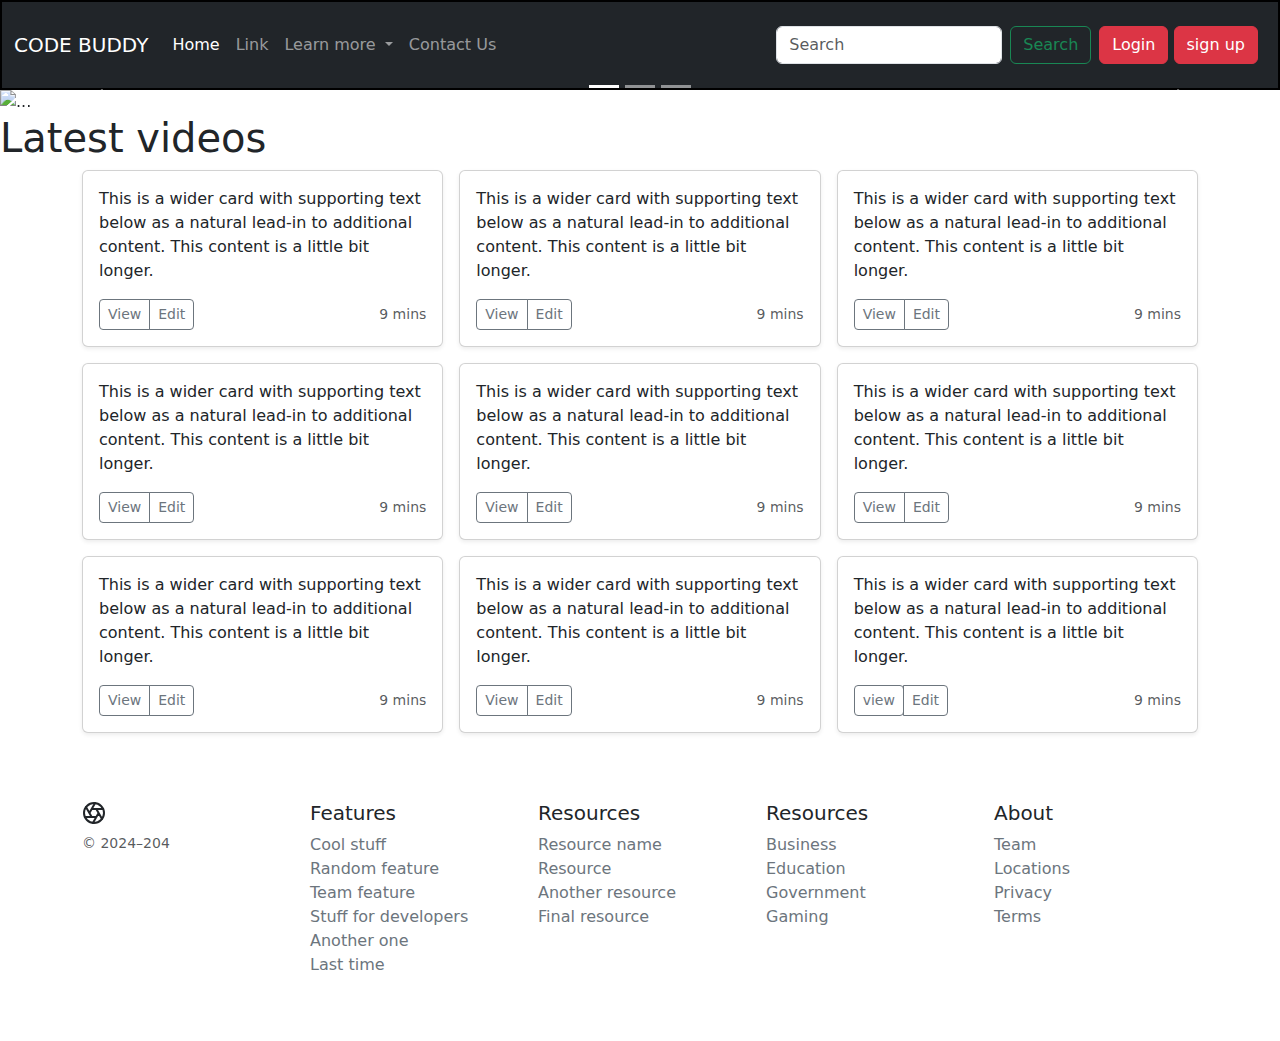
==== index.html @ 984914e2 "initial commit" ====
<!doctype html>
<html lang="en">
  <head>
    <meta charset="utf-8">
    <meta name="viewport" content="width=device-width, initial-scale=1">
    <title>Bootstrap demo</title>
    <link rel="stylesheet" href="style.css">
    <link href="https://cdn.jsdelivr.net/npm/bootstrap@5.3.3/dist/css/bootstrap.min.css" rel="stylesheet" integrity="sha384-QWTKZyjpPEjISv5WaRU9OFeRpok6YctnYmDr5pNlyT2bRjXh0JMhjY6hW+ALEwIH" crossorigin="anonymous">
  </head>
  <body>
  
    <nav class="navbar navbar-expand-lg navbar-dark bg-dark ">
        <div class="container-fluid">
          <a class="navbar-brand" href="#">CODE BUDDY </a>
          <button class="navbar-toggler" type="button" data-bs-toggle="collapse" data-bs-target="#navbarSupportedContent" aria-controls="navbarSupportedContent" aria-expanded="false" aria-label="Toggle navigation">
            <span class="navbar-toggler-icon"></span>
          </button>
          <div class="collapse navbar-collapse" id="navbarSupportedContent">
            <ul class="navbar-nav me-auto mb-2 mb-lg-0">
              <li class="nav-item">
                <a class="nav-link active" aria-current="page" href="#">Home</a>
              </li>
              <li class="nav-item">
                <a class="nav-link" href="https://youtube.com/@codebuddy9?si=W11fVR6sAhwZDXeD">Link</a>
              </li>
              <li class="nav-item dropdown">
                <a class="nav-link dropdown-toggle" href="#" role="button" data-bs-toggle="dropdown" aria-expanded="false">
                 Learn more
                </a>
                <ul class="dropdown-menu">
                  <li><a class="dropdown-item" href="#">About us</a>
                  </li>
                  <li><a class="dropdown-item" href="#">Learn more</a></li>
                  <li><hr class="dropdown-divider"></li>
                  <li><a class="dropdown-item" href="#">Something else here</a></li>
                </ul>
              </li>
              <li class="nav-item">
                <a href="contact.html" class="nav-link ">Contact Us</a>
              </li>
              
            </ul>
            <form class="d-flex" role="search">
              <input class="form-control me-2" type="search" placeholder="Search" aria-label="Search">
              <button class="btn btn-outline-success" type="submit">Search</button>
            </form>
            <div class="mx-2">
          <button class="btn btn-danger" data-bs-toggle="modal" data-bs-target="#LoginModal">Login</button>
          <button class="btn btn-danger" data-bs-toggle="modal" data-bs-target="#signupModal">sign up</button>              
            </div>
          </div>
        </div>
      </nav>

      <!-- Button trigger modal -->
<!-- 
login modal -->
<!-- Modal -->
<div class="modal fade" id="LoginModal" tabindex="-1" aria-labelledby="exampleModalLabel" aria-hidden="true">
  <div class="modal-dialog">
    <div class="modal-content">
      <div class="modal-header">
        <h1 class="modal-title fs-5" id=" LoginModalLabel">login into codebuddy</h1>
        <button type="button" class="btn-close" data-bs-dismiss="modal" aria-label="Close"></button>
      </div>
      <div class="modal-body">
        <form>
          <div class="mb-3">
            <label for="exampleInputEmail1" class="form-label">Email address</label>
            <input type="email" class="form-control" id="exampleInputEmail1" aria-describedby="emailHelp">
            <div id="emailHelp" class="form-text">We'll never share your email with anyone else.</div>
          </div>
          <div class="mb-3">
            <label for="exampleInputPassword1" class="form-label">Password</label>
            <input type="password" class="form-control" id="exampleInputPassword1">
          </div>
          <div class="mb-3 form-check">
            <input type="checkbox" class="form-check-input" id="exampleCheck1">
            <label class="form-check-label" for="exampleCheck1">Check me out</label>
          </div>
          <button type="submit" class="btn btn-primary">Submit</button>
        </form>
      </div>
      <div class="modal-footer">
        <button type="button" class="btn btn-secondary" data-bs-dismiss="modal">Close</button>
       
      </div>
    </div>
  </div>
</div>


<!-- sign up Modal -->

<!-- Button trigger modal -->


<!-- Modal -->
<div class="modal fade" id="signupModal" tabindex="-1" aria-labelledby="exampleModalLabel" aria-hidden="true">
  <div class="modal-dialog">
    <div class="modal-content">
      <div class="modal-header">
        <h1 class="modal-title fs-5" id="signupModal">Get codebody Account </h1>
        <button type="button" class="btn-close" data-bs-dismiss="modal" aria-label="Close"></button>
      </div>
      <div class="modal-body">
        <form class="row g-3 needs-validation" novalidate>
          <div class="col-md-4 position-relative">
            <label for="validationTooltip01" class="form-label">First name</label>
            <input type="text" class="form-control" id="validationTooltip01" value="Mark" required>
            <div class="valid-tooltip">
              Looks good!
            </div>
          </div>
          <div class="col-md-4 position-relative">
            <label for="validationTooltip02" class="form-label">Last name</label>
            <input type="text" class="form-control" id="validationTooltip02" value="Otto" required>
            <div class="valid-tooltip">
              Looks good!
            </div>
          </div>
          <div class="col-md-4 position-relative">
            <label for="validationTooltipUsername" class="form-label">Username</label>
            <div class="input-group has-validation">
              <span class="input-group-text" id="validationTooltipUsernamePrepend">@</span>
              <input type="text" class="form-control" id="validationTooltipUsername" aria-describedby="validationTooltipUsernamePrepend" required>
              <div class="invalid-tooltip">
                Please choose a unique and valid username.
              </div>
            </div>
          </div>
          <div class="col-md-6 position-relative">
            <label for="validationTooltip03" class="form-label">City</label>
            <input type="text" class="form-control" id="validationTooltip03" required>
            <div class="invalid-tooltip">
              Please provide a valid city.
            </div>
          </div>
          <div class="col-md-3 position-relative">
            <label for="validationTooltip04" class="form-label">State</label>
            <select class="form-select" id="validationTooltip04" required>
              <option selected disabled value="">Choose</option>
              <option>Hayana</option>
              <option>Mumbai</option>
              <option>Delhi</option>
              <option>Punjab</option>
              <option>Assam</option>
              <option>Kolkata</option>
              <option>Odisa</option>
              <option>Lucknow</option>
            </select>
            <div class="invalid-tooltip">
              Please select a valid state.
            </div>
          </div>
          <div class="col-md-3 position-relative">
            <label for="validationTooltip05" class="form-label">Zip</label>
            <input type="text" class="form-control" id="validationTooltip05" required>
            <div class="invalid-tooltip">
              Please provide a valid zip.
            </div>
          </div>
          <div class="col-12">
            <button class="btn btn-primary" type="submit">Submit form</button>
          </div>
        </form>
      </div>
      <div class="modal-footer">
        <button type="button" class="btn btn-secondary" data-bs-dismiss="modal">Close</button>
        <button type="button" class="btn btn-primary">Save changes</button>
      </div>
    </div>
  </div>
</div>


      <div id="carouselExampleCaptions" class="carousel slide">
        <div class="carousel-indicators">
          <button type="button" data-bs-target="#carouselExampleCaptions" data-bs-slide-to="0" class="active" aria-current="true" aria-label="Slide 1"></button>
          <button type="button" data-bs-target="#carouselExampleCaptions" data-bs-slide-to="1" aria-label="Slide 2"></button>
          <button type="button" data-bs-target="#carouselExampleCaptions" data-bs-slide-to="2" aria-label="Slide 3"></button>
        </div>
        <div class="carousel-inner">
          <div class="carousel-item active">
            <img  src="https://i.ytimg.com/vi/EYRWbYfVGjU/hqdefault.jpg?sqp=-oaymwEcCNACELwBSFXyq4qpAw4IARUAAIhCGAFwAcABBg==&rs=AOn4CLB_Rk2LnoiafXy1KCXvFQfJuHRwqA" class="d-block w-100" alt="...">
            <div class="carousel-caption d-none d-md-block">
              <h5>This is a good coding platform.</h5>
              <p>Some representative placeholder content for the first slide.</p>
            </div>
          </div>
          <div class="carousel-item">
            <img src="https://images.unsplash.com/photo-1518773553398-650c184e0bb3?w=600&auto=format&fit=crop&q=60&ixlib=rb-4.0.3&ixid=M3wxMjA3fDB8MHxzZWFyY2h8NHx8Y29kZXxlbnwwfHwwfHx8MA%3D%3D" class="d-block w-100" alt="...">
            <div class="carousel-caption d-none d-md-block">
              <h5>Second slide label</h5>
              <p>Some representative placeholder content for the second slide.</p>
            </div>
          </div>
          <div class="carousel-item">
            <img  src="https://images.unsplash.com/photo-1499673610122-01c7122c5dcb?w=600&auto=format&fit=crop&q=60&ixlib=rb-4.0.3&ixid=M3wxMjA3fDB8MHxzZWFyY2h8MTZ8fGNvZGV8ZW58MHx8MHx8fDA%3D" class="d-block w-100" alt="...">
            <div class="carousel-caption d-none d-md-block">
              <h5>Third slide label</h5>
              <p>Some representative placeholder content for the third slide.</p>
            </div>
          </div>
        </div>
        <button class="carousel-control-prev" type="button" data-bs-target="#carouselExampleCaptions" data-bs-slide="prev">
          <span class="carousel-control-prev-icon" aria-hidden="true"></span>
          <span class="visually-hidden">Previous</span>
        </button>
        <button class="carousel-control-next" type="button" data-bs-target="#carouselExampleCaptions" data-bs-slide="next">
          <span class="carousel-control-next-icon" aria-hidden="true"></span>
          <span class="visually-hidden">Next</span>
        </button>
      </div>

<h1>Latest videos</h1>

      <div class="container">

        <div class="row row-cols-1 row-cols-sm-2 row-cols-md-3 g-3">
          <div class="col">
            <div class="card shadow-sm">
                <img src="https://i.ytimg.com/vi/6lloVz_y_X4/hqdefault.jpg?sqp=-oaymwEcCNACELwBSFXyq4qpAw4IARUAAIhCGAFwAcABBg==&rs=AOn4CLBt4nT5I3zSt4bAH3MBI9vJgPE2Ow" alt="">
              
              <div class="card-body">
                <p class="card-text">This is a wider card with supporting text below as a natural lead-in to additional content. This content is a little bit longer.</p>
                <div class="d-flex justify-content-between align-items-center">
                  <div class="btn-group">
                    <button type="button" class="btn btn-sm btn-outline-secondary">View</button>
                    <button type="button" class="btn btn-sm btn-outline-secondary">Edit</button>
                  </div>
                  <small class="text-body-secondary">9 mins</small>
                </div>
              </div>
            </div>
          </div>
          <div class="col">
            <div class="card shadow-sm">
           <img src="https://i.ytimg.com/vi/SmIfS_GXeaI/hqdefault.jpg?sqp=-oaymwEcCNACELwBSFXyq4qpAw4IARUAAIhCGAFwAcABBg==&rs=AOn4CLDaT060sBMU_rKfRbqL3XXobeOe4g" alt="">
              <div class="card-body">
                <p class="card-text">This is a wider card with supporting text below as a natural lead-in to additional content. This content is a little bit longer.</p>
                <div class="d-flex justify-content-between align-items-center">
                  <div class="btn-group">
                    <button type="button" class="btn btn-sm btn-outline-secondary">View</button>
                    <button type="button" class="btn btn-sm btn-outline-secondary">Edit</button>
                  </div>
                  <small class="text-body-secondary">9 mins</small>
                </div>
              </div>
            </div>
          </div>
          <div class="col">
            <div class="card shadow-sm">
           <img src="https://i.ytimg.com/vi/h97Zv8Fi010/hqdefault.jpg?sqp=-oaymwEcCNACELwBSFXyq4qpAw4IARUAAIhCGAFwAcABBg==&rs=AOn4CLBrNid_9T8G5_Ovdq8rFJtM-XuqFg" alt="">
              <div class="card-body">
                <p class="card-text">This is a wider card with supporting text below as a natural lead-in to additional content. This content is a little bit longer.</p>
                <div class="d-flex justify-content-between align-items-center">
                  <div class="btn-group">
                    <button type="button" class="btn btn-sm btn-outline-secondary">View</button>
                    <button type="button" class="btn btn-sm btn-outline-secondary">Edit</button>
                  </div>
                  <small class="text-body-secondary">9 mins</small>
                </div>
              </div>
            </div>
          </div>
  
          <div class="col">
            <div class="card shadow-sm">
             <img src="https://i.ytimg.com/vi/vqtSVDZyS1k/hqdefault.jpg?sqp=-oaymwEcCNACELwBSFXyq4qpAw4IARUAAIhCGAFwAcABBg==&rs=AOn4CLDPo8kHNIllNNlc7CCdtVuAgZtLGQ" alt="">
              <div class="card-body">
                <p class="card-text">This is a wider card with supporting text below as a natural lead-in to additional content. This content is a little bit longer.</p>
                <div class="d-flex justify-content-between align-items-center">
                  <div class="btn-group">
                    <button type="button" class="btn btn-sm btn-outline-secondary">View</button>
                    <button type="button" class="btn btn-sm btn-outline-secondary">Edit</button>
                  </div>
                  <small class="text-body-secondary">9 mins</small>
                </div>
              </div>
            </div>
          </div>
          <div class="col">
            <div class="card shadow-sm">
            <img src="https://i.ytimg.com/vi/OXbFqBeoDJU/hqdefault.jpg?sqp=-oaymwEcCNACELwBSFXyq4qpAw4IARUAAIhCGAFwAcABBg==&rs=AOn4CLC2i9_WwiyTpLw-NbEpWx6I_CNyxg" alt="">
              <div class="card-body">
                <p class="card-text">This is a wider card with supporting text below as a natural lead-in to additional content. This content is a little bit longer.</p>
                <div class="d-flex justify-content-between align-items-center">
                  <div class="btn-group">
                    <button type="button" class="btn btn-sm btn-outline-secondary">View</button>
                    <button type="button" class="btn btn-sm btn-outline-secondary">Edit</button>
                  </div>
                  <small class="text-body-secondary">9 mins</small>
                </div>
              </div>
            </div>
          </div>
          <div class="col">
            <div class="card shadow-sm">
             <img src="https://i.ytimg.com/vi/akcbQJfYHqY/hqdefault.jpg?sqp=-oaymwEcCNACELwBSFXyq4qpAw4IARUAAIhCGAFwAcABBg==&rs=AOn4CLBGa8iMvtbreJ7SEIY4Ziay-R7Now" alt="">
              <div class="card-body">
                <p class="card-text">This is a wider card with supporting text below as a natural lead-in to additional content. This content is a little bit longer.</p>
                <div class="d-flex justify-content-between align-items-center">
                  <div class="btn-group">
                    <button type="button" class="btn btn-sm btn-outline-secondary">View</button>
                    <button type="button" class="btn btn-sm btn-outline-secondary">Edit</button>
                  </div>
                  <small class="text-body-secondary">9 mins</small>
                </div>
              </div>
            </div>
          </div>
  
          <div class="col">
            <div class="card shadow-sm">
              <img src="https://i.ytimg.com/vi/IkYceUq01w8/hqdefault.jpg?sqp=-oaymwEcCNACELwBSFXyq4qpAw4IARUAAIhCGAFwAcABBg==&rs=AOn4CLBUl2o1580W0rAeA924wjK0vj74cA" alt="">
              <div class="card-body">
                <p class="card-text">This is a wider card with supporting text below as a natural lead-in to additional content. This content is a little bit longer.</p>
                <div class="d-flex justify-content-between align-items-center">
                  <div class="btn-group">
                    <button type="button" class="btn btn-sm btn-outline-secondary">View</button>
                    <button type="button" class="btn btn-sm btn-outline-secondary">Edit</button>
                  </div>
                  <small class="text-body-secondary">9 mins</small>
                </div>
              </div>
            </div>
          </div>
          <div class="col">
            <div class="card shadow-sm">
             <img src="https://i.ytimg.com/vi/gG7jvNAgDfY/hqdefault.jpg?sqp=-oaymwEcCNACELwBSFXyq4qpAw4IARUAAIhCGAFwAcABBg==&rs=AOn4CLBY4sekxbyAZ6IjPEs6GeImt7o1Hw" alt="">
              <div class="card-body">
                <p class="card-text">This is a wider card with supporting text below as a natural lead-in to additional content. This content is a little bit longer.</p>
                <div class="d-flex justify-content-between align-items-center">
                  <div class="btn-group">
                    <button type="button" class="btn btn-sm btn-outline-secondary">View</button>
                    <button type="button" class="btn btn-sm btn-outline-secondary">Edit</button>
                  </div>
                  <small class="text-body-secondary">9 mins</small>
                </div>
              </div>
            </div>
          </div>
          <div class="col">
            <div class="card shadow-sm">
             <img src="https://i.ytimg.com/vi/deiYuKT3zaU/hqdefault.jpg?sqp=-oaymwEcCNACELwBSFXyq4qpAw4IARUAAIhCGAFwAcABBg==&rs=AOn4CLCWPy1Ub7NqbXHuGkgoAPyFeWpCSg" alt="">
              <div class="card-body">
                <p class="card-text">This is a wider card with supporting text below as a natural lead-in to additional content. This content is a little bit longer.</p>
                <div class="d-flex justify-content-between align-items-center">
                  <div class="btn-group">
                <a href="www.youtube.com">    <button type="button" class="btn btn-sm btn-outline-secondary">view</button></a>
                    <button type="button" class="btn btn-sm btn-outline-secondary">Edit</button>
                  </div>
                  <small class="text-body-secondary">9 mins</small>
                </div>
              </div>
            </div>
          </div>
        </div>
      </div>

      <footer class="container py-5">
        <div class="row">
          <div class="col-12 col-md">
            <svg xmlns="http://www.w3.org/2000/svg" width="24" height="24" fill="none" stroke="currentColor" stroke-linecap="round" stroke-linejoin="round" stroke-width="2" class="d-block mb-2" role="img" viewBox="0 0 24 24"><title>Product</title><circle cx="12" cy="12" r="10"></circle><path d="M14.31 8l5.74 9.94M9.69 8h11.48M7.38 12l5.74-9.94M9.69 16L3.95 6.06M14.31 16H2.83m13.79-4l-5.74 9.94"></path></svg>
            <small class="d-block mb-3 text-body-secondary">© 2024–204</small>
          </div>
          <div class="col-6 col-md">
            <h5>Features</h5>
            <ul class="list-unstyled text-small">
              <li><a class="link-secondary text-decoration-none" href="#">Cool stuff</a></li>
              <li><a class="link-secondary text-decoration-none" href="#">Random feature</a></li>
              <li><a class="link-secondary text-decoration-none" href="#">Team feature</a></li>
              <li><a class="link-secondary text-decoration-none" href="#">Stuff for developers</a></li>
              <li><a class="link-secondary text-decoration-none" href="#">Another one</a></li>
              <li><a class="link-secondary text-decoration-none" href="#">Last time</a></li>
            </ul>
          </div>
          <div class="col-6 col-md">
            <h5>Resources</h5>
            <ul class="list-unstyled text-small">
              <li><a class="link-secondary text-decoration-none" href="#">Resource name</a></li>
              <li><a class="link-secondary text-decoration-none" href="#">Resource</a></li>
              <li><a class="link-secondary text-decoration-none" href="#">Another resource</a></li>
              <li><a class="link-secondary text-decoration-none" href="#">Final resource</a></li>
            </ul>
          </div>
          <div class="col-6 col-md">
            <h5>Resources</h5>
            <ul class="list-unstyled text-small">
              <li><a class="link-secondary text-decoration-none" href="#">Business</a></li>
              <li><a class="link-secondary text-decoration-none" href="#">Education</a></li>
              <li><a class="link-secondary text-decoration-none" href="#">Government</a></li>
              <li><a class="link-secondary text-decoration-none" href="#">Gaming</a></li>
            </ul>
          </div>
          <div class="col-6 col-md">
            <h5>About</h5>
            <ul class="list-unstyled text-small">
              <li><a class="link-secondary text-decoration-none" href="#">Team</a></li>
              <li><a class="link-secondary text-decoration-none" href="#">Locations</a></li>
              <li><a class="link-secondary text-decoration-none" href="#">Privacy</a></li>
              <li><a class="link-secondary text-decoration-none" href="#">Terms</a></li>
            </ul>
          </div>
        </div>
      </footer>
    <script src="https://cdn.jsdelivr.net/npm/bootstrap@5.3.3/dist/js/bootstrap.bundle.min.js" integrity="sha384-YvpcrYf0tY3lHB60NNkmXc5s9fDVZLESaAA55NDzOxhy9GkcIdslK1eN7N6jIeHz" crossorigin="anonymous"></script>
  </body>
</html>
---- style.css ----
*{
    margin:0%;
    padding:0%;
    box-sizing:border-box;
}
html,body{
    height:100%;
   width:100%;
}

body{
    height: 100%;
    width: 100%;
}

.navbar{
    height: 10%;
    width: 100%;
    border: 2px solid black;
}

footer{
    margin-top: 20px;
}
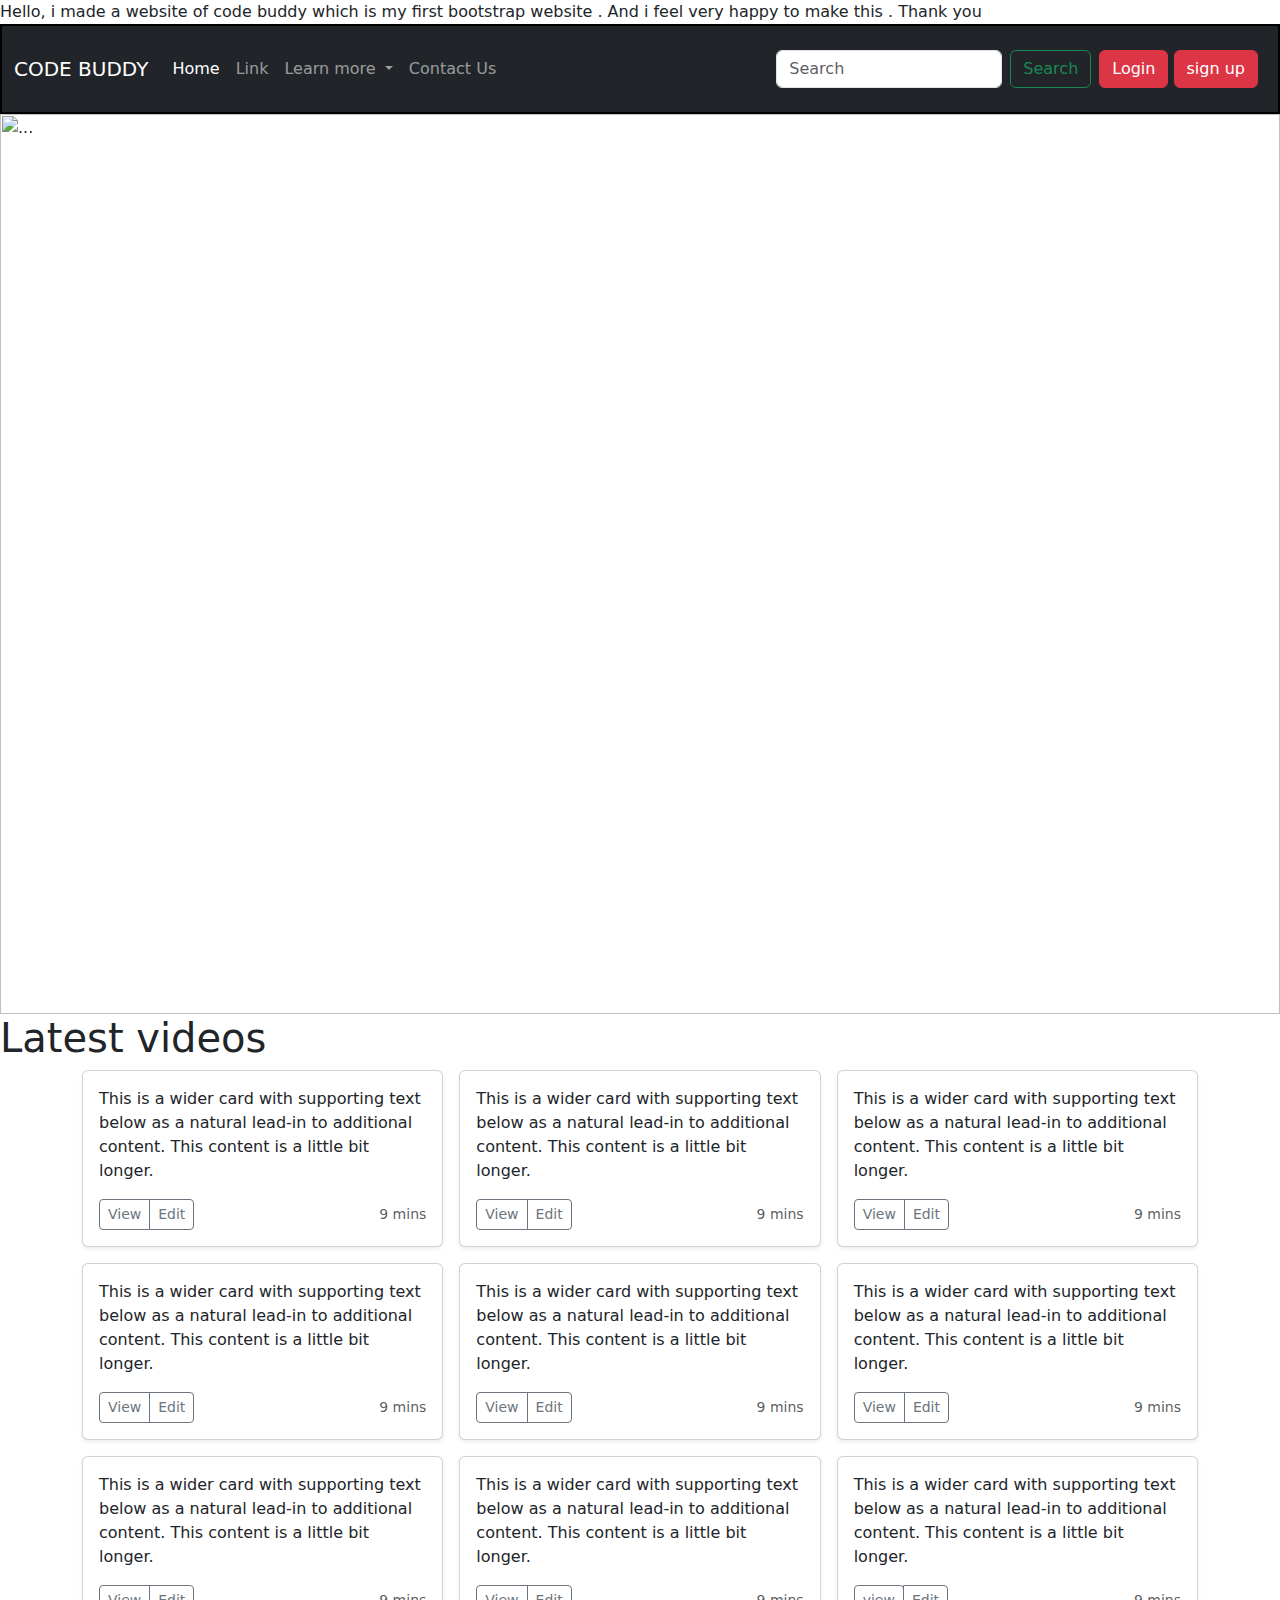
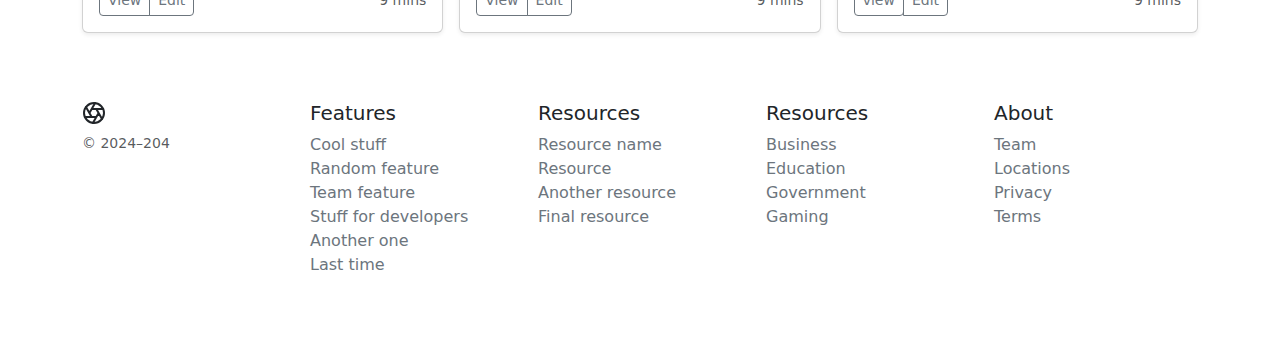
==== commit 1feb976f: "Update index.html" ====
--- a/index.html
+++ b/index.html
@@ -1,3 +1,5 @@
+Hello, i made a website of code buddy which is my first bootstrap website . And i feel very happy to make this . Thank you 
+
 <!doctype html>
 <html lang="en">
   <head>
@@ -407,4 +409,4 @@
       </footer>
     <script src="https://cdn.jsdelivr.net/npm/bootstrap@5.3.3/dist/js/bootstrap.bundle.min.js" integrity="sha384-YvpcrYf0tY3lHB60NNkmXc5s9fDVZLESaAA55NDzOxhy9GkcIdslK1eN7N6jIeHz" crossorigin="anonymous"></script>
   </body>
-</html>+</html>
